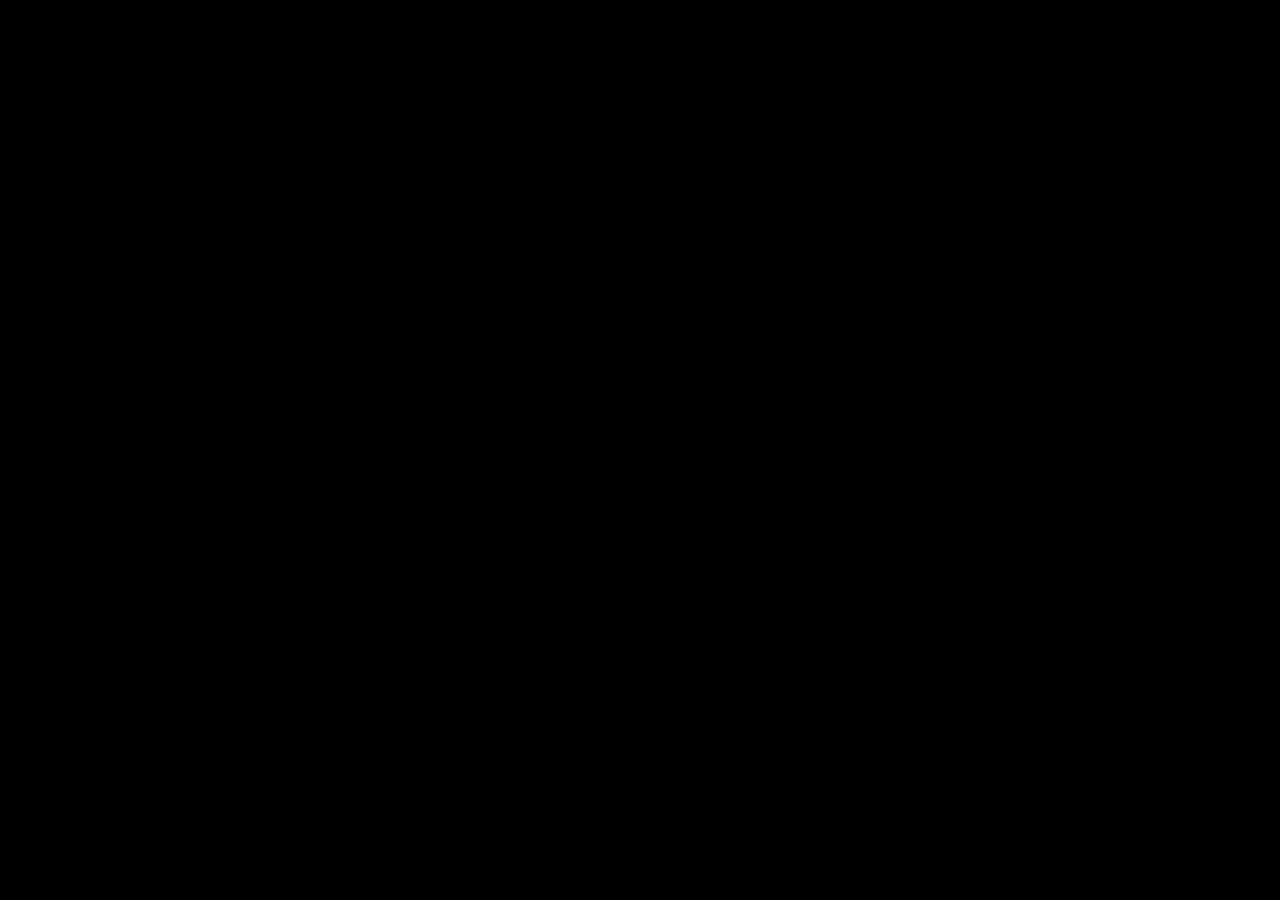
==== panel/index.html @ 2c54de27 "wre" ====
<!DOCTYPE html>
<html lang="en">

<head>
    <meta charset="UTF-8">
    <meta http-equiv="X-UA-Compatible" content="IE=edge">
    <meta name="viewport" content="width=device-width, initial-scale=1.0">
    <script src="script.js"></script>
    <link rel="stylesheet" href="style.css">
    <script src="https://ajax.googleapis.com/ajax/libs/jquery/3.6.0/jquery.min.js"></script>
    <title>Ani Test</title>
</head>

<body>
    <!-- <iframe src="../output" class="output-ifrmae"></iframe> -->
</body>

</html>
---- panel/style.css ----
@font-face {
    font-family: 'openhuninn';
    src: url('../font/openhuninn.woff2') format('woff2');
}

body {
    font-family: 'openhuninn';
    user-select: none;
    margin: 0;
    background-color: black;
}

.output-ifrmae{
    display: fixed;
    border: none;
    width: 1920px;
    height: 1080px;
    transform: scale(0.5);
}
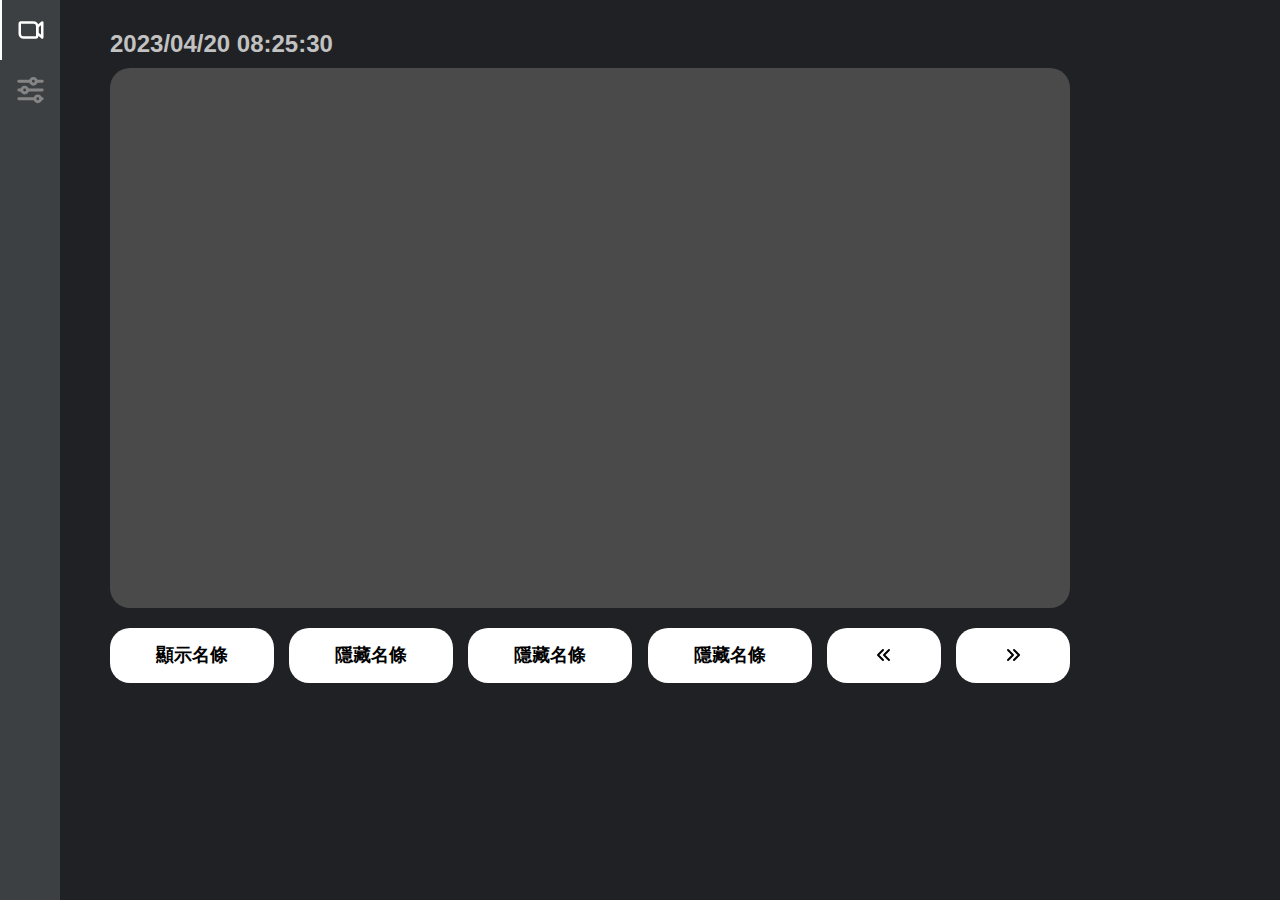
==== commit da345f93: "gh" ====
--- a/panel/index.html
+++ b/panel/index.html
@@ -5,14 +5,95 @@
     <meta charset="UTF-8">
     <meta http-equiv="X-UA-Compatible" content="IE=edge">
     <meta name="viewport" content="width=device-width, initial-scale=1.0">
-    <script src="script.js"></script>
-    <link rel="stylesheet" href="style.css">
+    <meta name="google" content="notranslate">
+    <script src="./script.js"></script>
     <script src="https://ajax.googleapis.com/ajax/libs/jquery/3.6.0/jquery.min.js"></script>
-    <title>Ani Test</title>
+    <link rel="stylesheet" href="./style.css">
+    <title>Control Panel</title>
 </head>
 
 <body>
-    <!-- <iframe src="../output" class="output-ifrmae"></iframe> -->
+    <nav class="nav">
+        <div class="icon icon--active">
+            <svg xmlns="http://www.w3.org/2000/svg" width="30" height="60" viewBox="0 0 24 24" stroke-width="2"
+                stroke="currentColor" fill="none" stroke-linecap="round" stroke-linejoin="round">
+                <path stroke="none" d="M0 0h24v24H0z" fill="none"></path>
+                <path d="M17.011 9.385v5.128l3.989 3.487v-12z"></path>
+                <path
+                    d="M3.887 6h10.08c1.468 0 3.033 1.203 3.033 2.803v8.196a.991 .991 0 0 1 -.975 1h-10.373c-1.667 0 -2.652 -1.5 -2.652 -3l.01 -8a.882 .882 0 0 1 .208 -.71a.841 .841 0 0 1 .67 -.287z">
+                </path>
+            </svg>
+        </div>
+        <div class="icon">
+            <svg xmlns="http://www.w3.org/2000/svg" width="35" height="60" viewBox="0 0 24 24" stroke-width="2"
+                stroke="currentColor" fill="none" stroke-linecap="round" stroke-linejoin="round" class="settings-icon">
+                <path stroke="none" d="M0 0h24v24H0z" fill="none"></path>
+                <path d="M14 6m-2 0a2 2 0 1 0 4 0a2 2 0 1 0 -4 0"></path>
+                <path d="M4 6l8 0"></path>
+                <path d="M16 6l4 0"></path>
+                <path d="M8 12m-2 0a2 2 0 1 0 4 0a2 2 0 1 0 -4 0"></path>
+                <path d="M4 12l2 0"></path>
+                <path d="M10 12l10 0"></path>
+                <path d="M17 18m-2 0a2 2 0 1 0 4 0a2 2 0 1 0 -4 0"></path>
+                <path d="M4 18l11 0"></path>
+                <path d="M19 18l1 0"></path>
+            </svg>
+        </div>
+    </nav>
+
+    <div class="main">
+
+        <div class="content">
+            <h2 class="time">2023/04/20 08:25:30</h2>
+            <div class="program-box">
+
+            </div>
+
+            <div class="btn-ctrl">
+                <div class="btn">
+                    顯示名條
+                </div>
+                <div class="btn">
+                    隱藏名條
+                </div>
+                <div class="btn">
+                    隱藏名條
+                </div>
+                <div class="btn">
+                    隱藏名條
+                </div>
+                <div class="btn btn-small">
+                    <svg xmlns="http://www.w3.org/2000/svg"
+                        width="24" height="24" viewBox="0 0 24 24" stroke-width="2" stroke="currentColor" fill="none"
+                        stroke-linecap="round" stroke-linejoin="round">
+                        <path stroke="none" d="M0 0h24v24H0z" fill="none"></path>
+                        <path d="M11 7l-5 5l5 5"></path>
+                        <path d="M17 7l-5 5l5 5"></path>
+                    </svg>
+                </div>
+                <div class="btn btn-small">
+                    <svg xmlns="http://www.w3.org/2000/svg"
+                        width="24" height="24" viewBox="0 0 24 24" stroke-width="2" stroke="currentColor" fill="none"
+                        stroke-linecap="round" stroke-linejoin="round">
+                        <path stroke="none" d="M0 0h24v24H0z" fill="none"></path>
+                        <path d="M7 7l5 5l-5 5"></path>
+                        <path d="M13 7l5 5l-5 5"></path>
+                    </svg>
+
+                </div>
+            </div>
+
+        </div>
+
+        <div class="content">
+            <!-- <div class="rundown">
+
+            </div> -->
+        </div>
+
+    </div>
+
+
 </body>
 
 </html>--- a/panel/style.css
+++ b/panel/style.css
@@ -1,19 +1,83 @@
-@font-face {
-    font-family: 'openhuninn';
-    src: url('../font/openhuninn.woff2') format('woff2');
+body {
+    font-family: 'Roboto', sans-serif;
+    margin: 0;
+    background-color: #202124;
+    user-select: none;
 }
 
-body {
-    font-family: 'openhuninn';
-    user-select: none;
-    margin: 0;
-    background-color: black;
+.nav {
+    width: 60px;
+    height: 100%;
+    background-color: #3C4043;
+    z-index: 100;
+    position: fixed;
+    left: 0;
+    top: 0;
 }
 
-.output-ifrmae{
-    display: fixed;
+.icon {
+    height: 60px;
+    text-align: center;
+    color: #858585;
+}
+
+.icon--active {
+    color: #FFFFFF;
+    border-left: 2.5px solid #FFFFFF;
+}
+
+.main {
+    position: absolute;
+    top: 0;
+    left: 60px;
+    width: calc(100% - 60px);
+}
+
+.content {
+    width: fit-content;
+    margin: 30px 0 0 50px;
+    float: left;
+}
+
+.time {
+    color: #C2C2C2;
+    margin: 0 0 10px 0;
+}
+
+.program-box {
+    background-color: #4a4a4a;
+    border-radius: 20px;
+    width: 960px;
+    height: 540px;
+}
+
+.rundown {
+    background-color: #4a4a4a;
+    border-radius: 20px;
+    width: 500px;
+    height: 569px;
+}
+
+.btn-ctrl{
+    margin-top: 20px;
+    display: flex;
+    justify-content: space-between;
+}
+
+.btn {
+    background-color: #ffffff;
+    height: 25px;
     border: none;
-    width: 1920px;
-    height: 1080px;
-    transform: scale(0.5);
+    color: #000000;
+    padding: 15px 32px;
+    text-align: center;
+    width: 100px;
+    border-radius: 20px;
+    font-size: 18px;
+    font-weight: 600;
+    cursor: pointer;
+}
+
+.btn-small{
+    width: 50px;
 }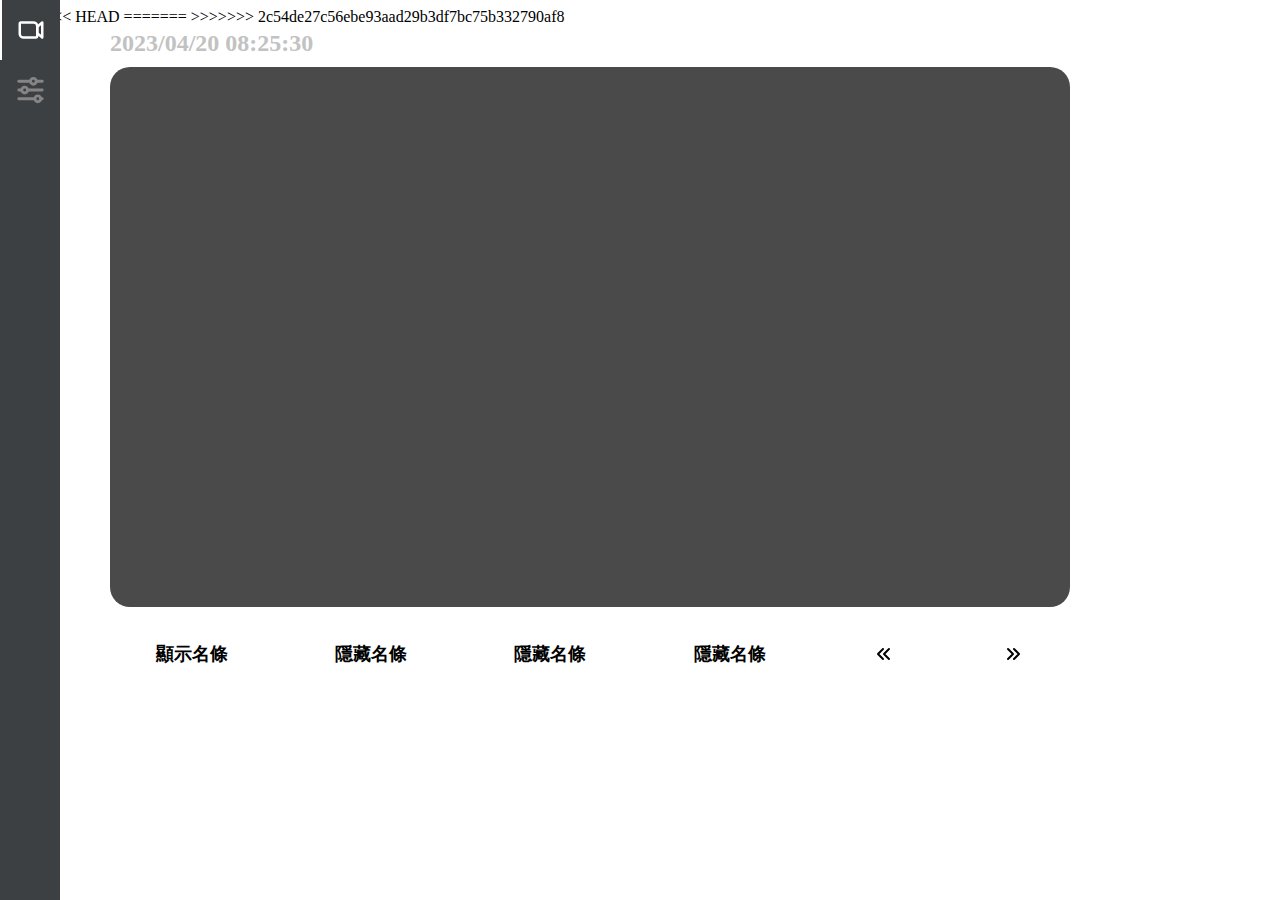
==== commit c3efdec1: "sw" ====
--- a/panel/index.html
+++ b/panel/index.html
@@ -5,6 +5,7 @@
     <meta charset="UTF-8">
     <meta http-equiv="X-UA-Compatible" content="IE=edge">
     <meta name="viewport" content="width=device-width, initial-scale=1.0">
+<<<<<<< HEAD
     <meta name="google" content="notranslate">
     <script src="./script.js"></script>
     <script src="https://ajax.googleapis.com/ajax/libs/jquery/3.6.0/jquery.min.js"></script>
@@ -94,6 +95,16 @@
     </div>
 
 
+=======
+    <script src="script.js"></script>
+    <link rel="stylesheet" href="style.css">
+    <script src="https://ajax.googleapis.com/ajax/libs/jquery/3.6.0/jquery.min.js"></script>
+    <title>Ani Test</title>
+</head>
+
+<body>
+    <!-- <iframe src="../output" class="output-ifrmae"></iframe> -->
+>>>>>>> 2c54de27c56ebe93aad29b3df7bc75b332790af8
 </body>
 
 </html>--- a/panel/style.css
+++ b/panel/style.css
@@ -1,3 +1,4 @@
+<<<<<<< HEAD
 body {
     font-family: 'Roboto', sans-serif;
     margin: 0;
@@ -80,4 +81,24 @@
 
 .btn-small{
     width: 50px;
+=======
+@font-face {
+    font-family: 'openhuninn';
+    src: url('../font/openhuninn.woff2') format('woff2');
+}
+
+body {
+    font-family: 'openhuninn';
+    user-select: none;
+    margin: 0;
+    background-color: black;
+}
+
+.output-ifrmae{
+    display: fixed;
+    border: none;
+    width: 1920px;
+    height: 1080px;
+    transform: scale(0.5);
+>>>>>>> 2c54de27c56ebe93aad29b3df7bc75b332790af8
 }--- a/panel/style.css
+++ b/panel/style.css
@@ -1,3 +1,4 @@
+<<<<<<< HEAD
 body {
     font-family: 'Roboto', sans-serif;
     margin: 0;
@@ -80,4 +81,24 @@
 
 .btn-small{
     width: 50px;
+=======
+@font-face {
+    font-family: 'openhuninn';
+    src: url('../font/openhuninn.woff2') format('woff2');
+}
+
+body {
+    font-family: 'openhuninn';
+    user-select: none;
+    margin: 0;
+    background-color: black;
+}
+
+.output-ifrmae{
+    display: fixed;
+    border: none;
+    width: 1920px;
+    height: 1080px;
+    transform: scale(0.5);
+>>>>>>> 2c54de27c56ebe93aad29b3df7bc75b332790af8
 }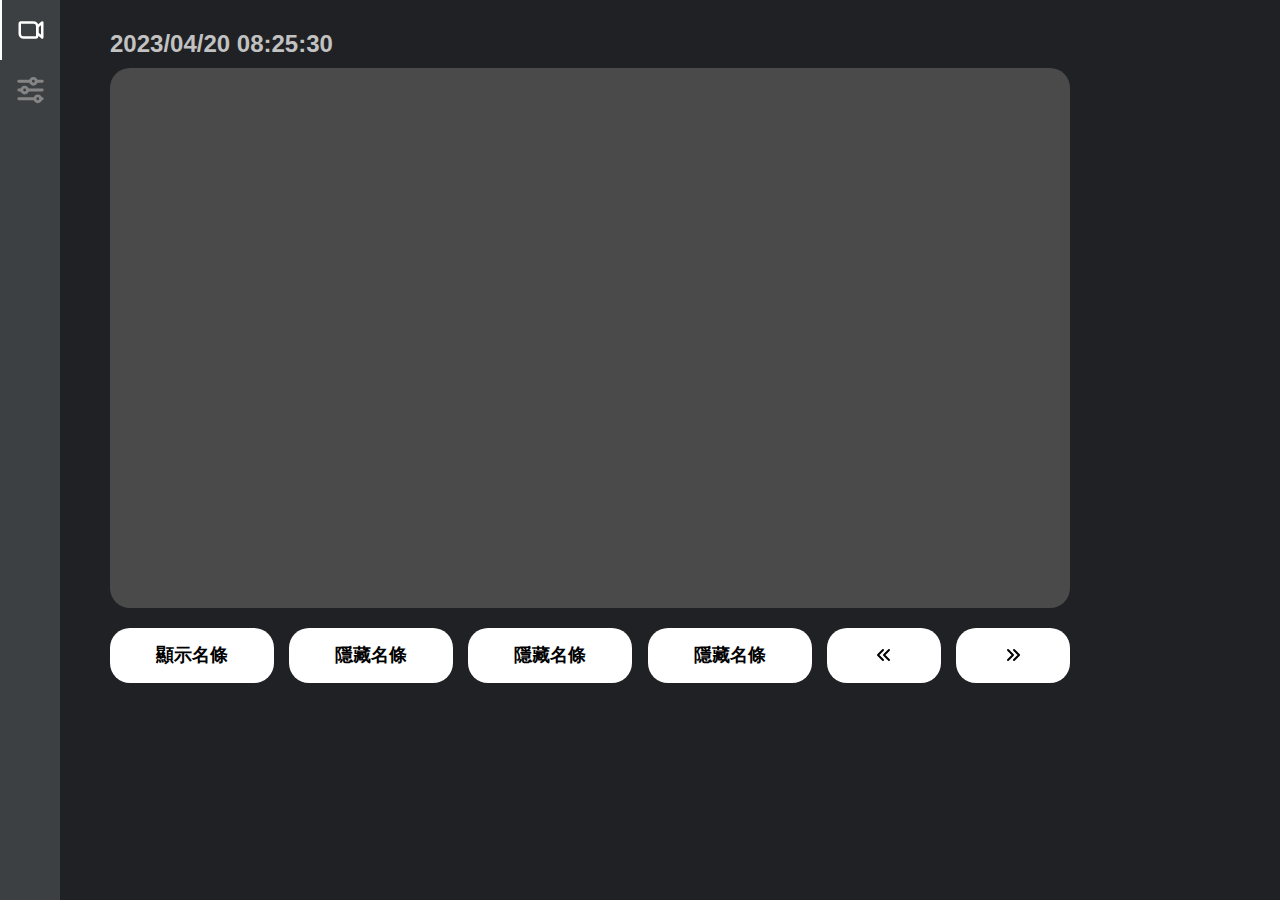
==== commit 980e7c6e: "wd" ====
--- a/panel/index.html
+++ b/panel/index.html
@@ -5,7 +5,6 @@
     <meta charset="UTF-8">
     <meta http-equiv="X-UA-Compatible" content="IE=edge">
     <meta name="viewport" content="width=device-width, initial-scale=1.0">
-<<<<<<< HEAD
     <meta name="google" content="notranslate">
     <script src="./script.js"></script>
     <script src="https://ajax.googleapis.com/ajax/libs/jquery/3.6.0/jquery.min.js"></script>
@@ -95,16 +94,6 @@
     </div>
 
 
-=======
-    <script src="script.js"></script>
-    <link rel="stylesheet" href="style.css">
-    <script src="https://ajax.googleapis.com/ajax/libs/jquery/3.6.0/jquery.min.js"></script>
-    <title>Ani Test</title>
-</head>
-
-<body>
-    <!-- <iframe src="../output" class="output-ifrmae"></iframe> -->
->>>>>>> 2c54de27c56ebe93aad29b3df7bc75b332790af8
 </body>
 
 </html>--- a/panel/style.css
+++ b/panel/style.css
@@ -1,4 +1,3 @@
-<<<<<<< HEAD
 body {
     font-family: 'Roboto', sans-serif;
     margin: 0;
@@ -81,24 +80,4 @@
 
 .btn-small{
     width: 50px;
-=======
-@font-face {
-    font-family: 'openhuninn';
-    src: url('../font/openhuninn.woff2') format('woff2');
-}
-
-body {
-    font-family: 'openhuninn';
-    user-select: none;
-    margin: 0;
-    background-color: black;
-}
-
-.output-ifrmae{
-    display: fixed;
-    border: none;
-    width: 1920px;
-    height: 1080px;
-    transform: scale(0.5);
->>>>>>> 2c54de27c56ebe93aad29b3df7bc75b332790af8
 }